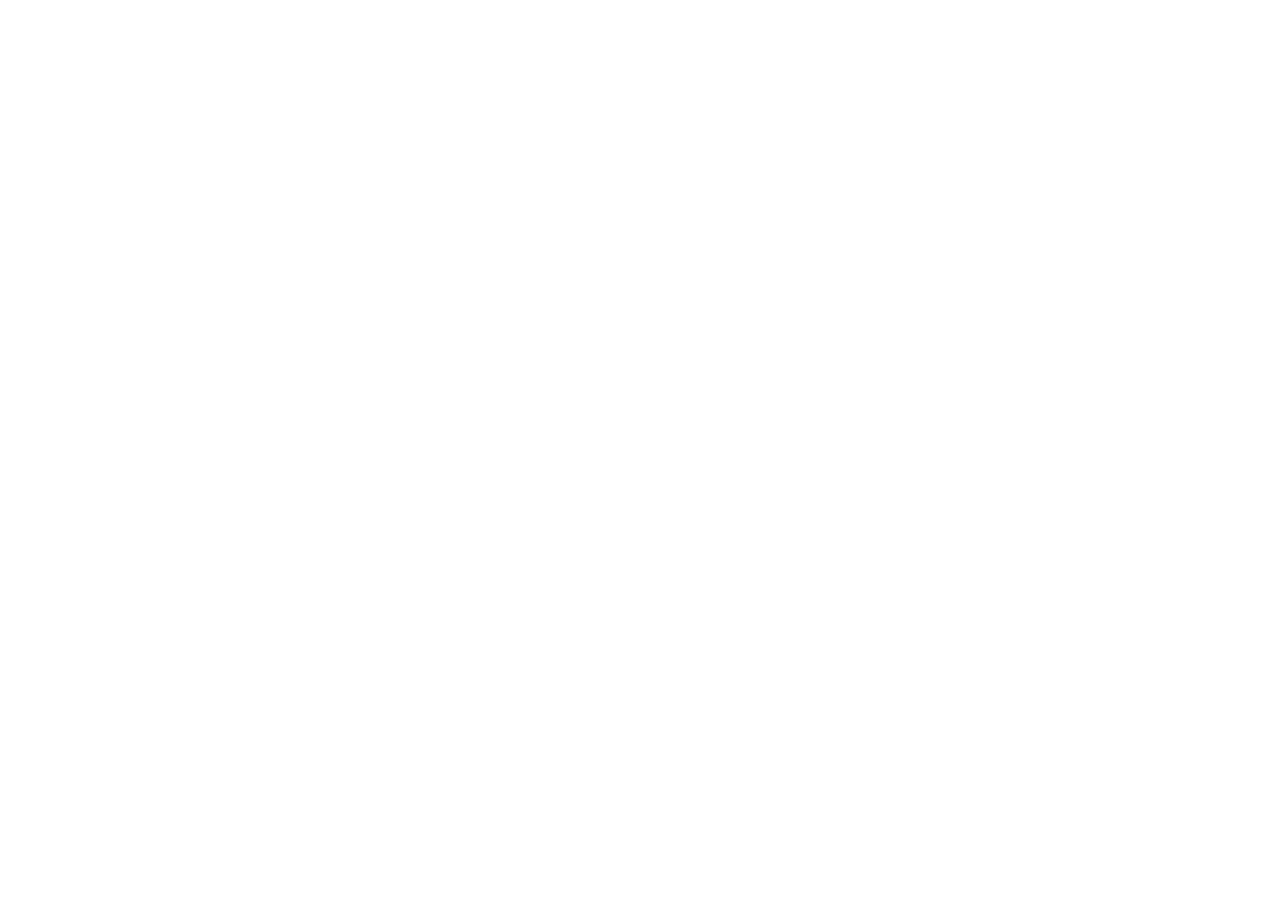
==== docs/index.html @ c81d0123 "Add files via upload" ====
<!doctype html>
<html lang="en">
  <head>
    <meta charset="UTF-8" />
   
    <meta name="viewport" content="width=device-width, initial-scale=1.0" />
    <title>Blood Donation</title>
    <script type="module" crossorigin src="/assets/index-DtscT96F.js"></script>
    <link rel="stylesheet" crossorigin href="/assets/index-D9Z60xPk.css">
  </head>
  <body>
    <div id="root"></div>
  </body>
</html>
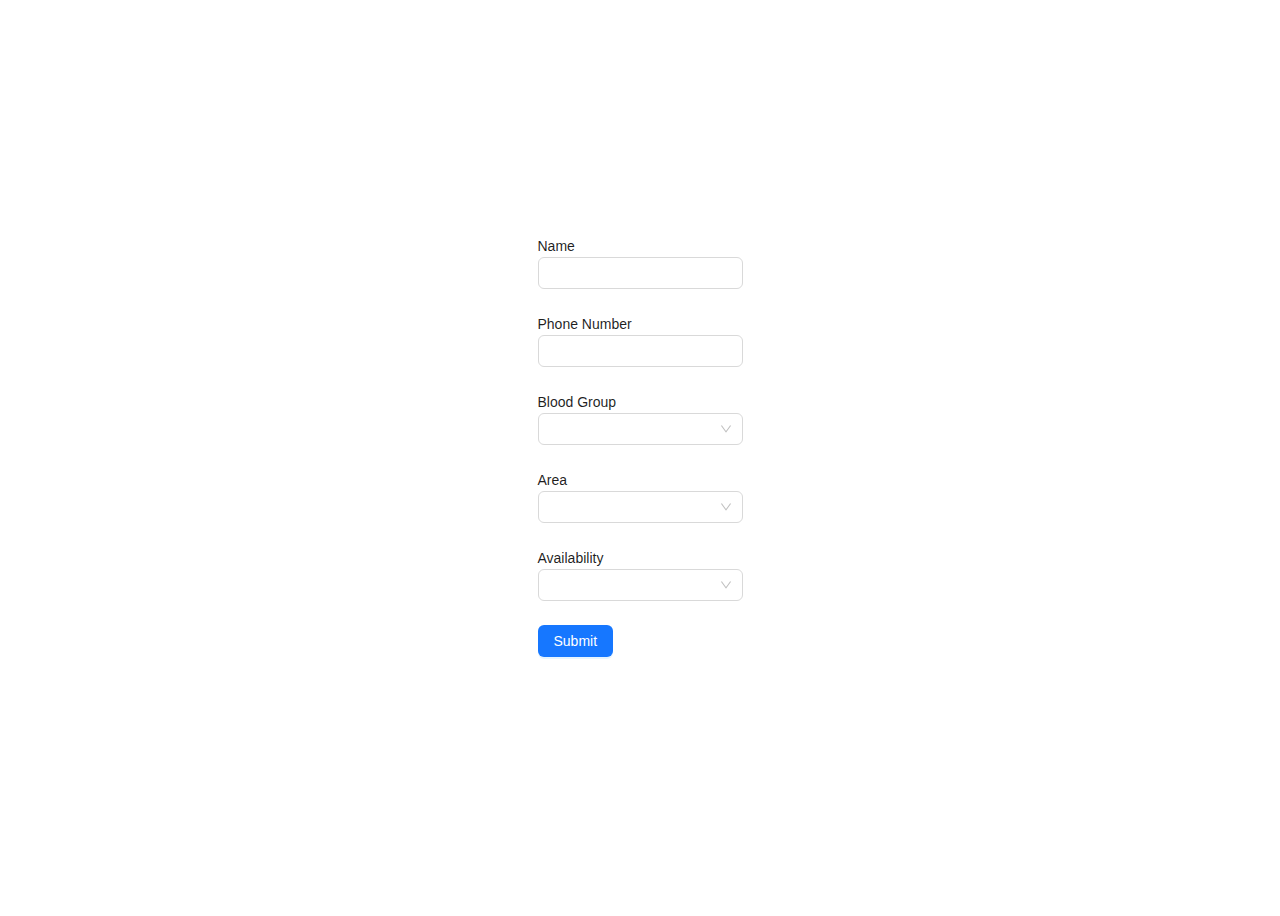
==== commit 20655614: "Add files via upload" ====
--- a/docs/index.html
+++ b/docs/index.html
@@ -2,11 +2,10 @@
 <html lang="en">
   <head>
     <meta charset="UTF-8" />
-   
+    <link rel="icon" type="image/svg+xml" href="/vite.svg" />
     <meta name="viewport" content="width=device-width, initial-scale=1.0" />
-    <title>Blood Donation</title>
-    <script type="module" crossorigin src="/assets/index-DtscT96F.js"></script>
-    <link rel="stylesheet" crossorigin href="/assets/index-D9Z60xPk.css">
+    <title>Vite + React + TS</title>
+    <script type="module" crossorigin src="/assets/index-QZLmNyQg.js"></script>
   </head>
   <body>
     <div id="root"></div>
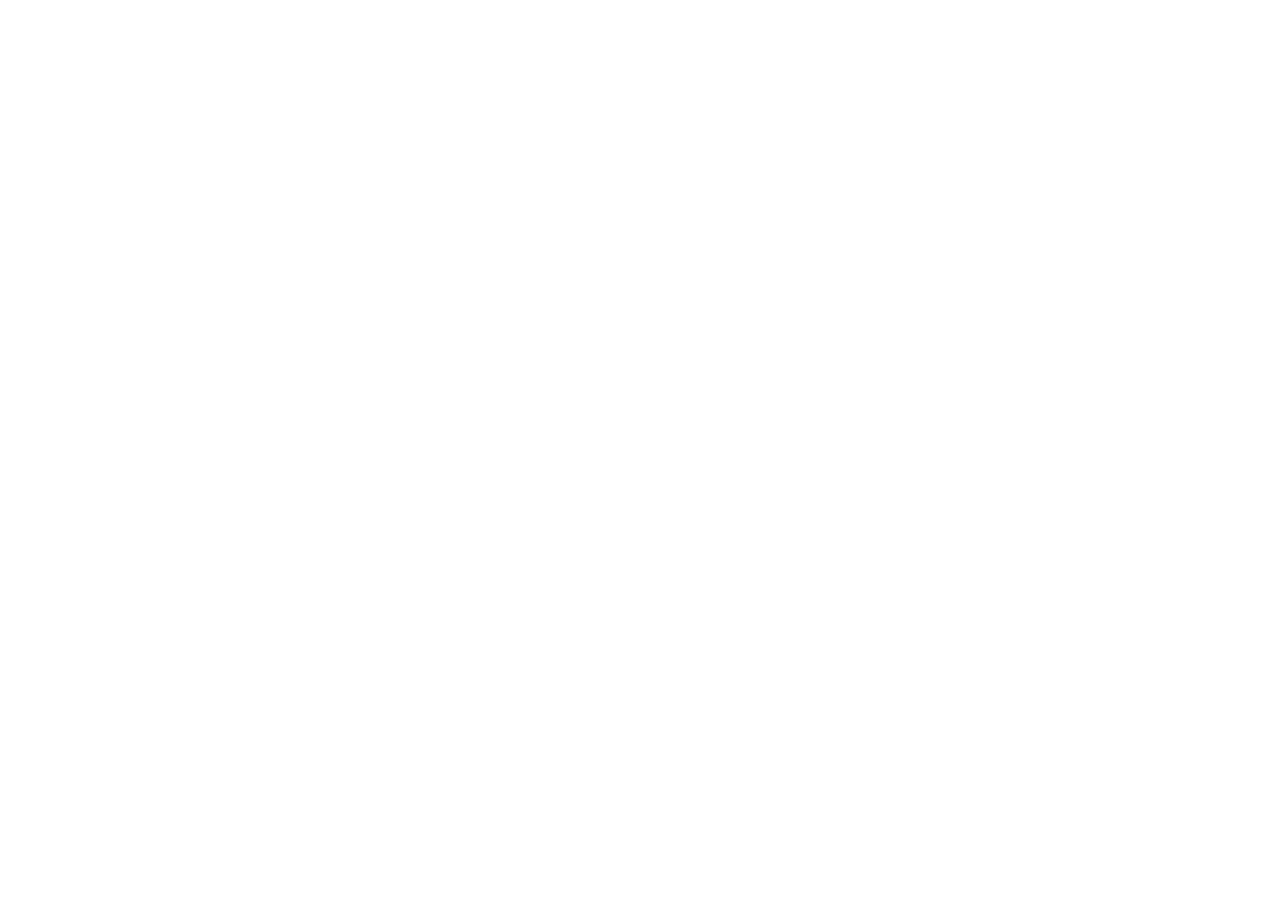
==== commit 20e6e0db: "Add files via upload" ====
--- a/docs/index.html
+++ b/docs/index.html
@@ -2,10 +2,10 @@
 <html lang="en">
   <head>
     <meta charset="UTF-8" />
-    <link rel="icon" type="image/svg+xml" href="/vite.svg" />
+    <link rel="icon" type="image/svg+xml" href="/blood-pressure.png" />
     <meta name="viewport" content="width=device-width, initial-scale=1.0" />
-    <title>Vite + React + TS</title>
-    <script type="module" crossorigin src="/assets/index-QZLmNyQg.js"></script>
+    <title>Blood Donation</title>
+    <script type="module" crossorigin src="/assets/index-C6yF6a4S.js"></script>
   </head>
   <body>
     <div id="root"></div>
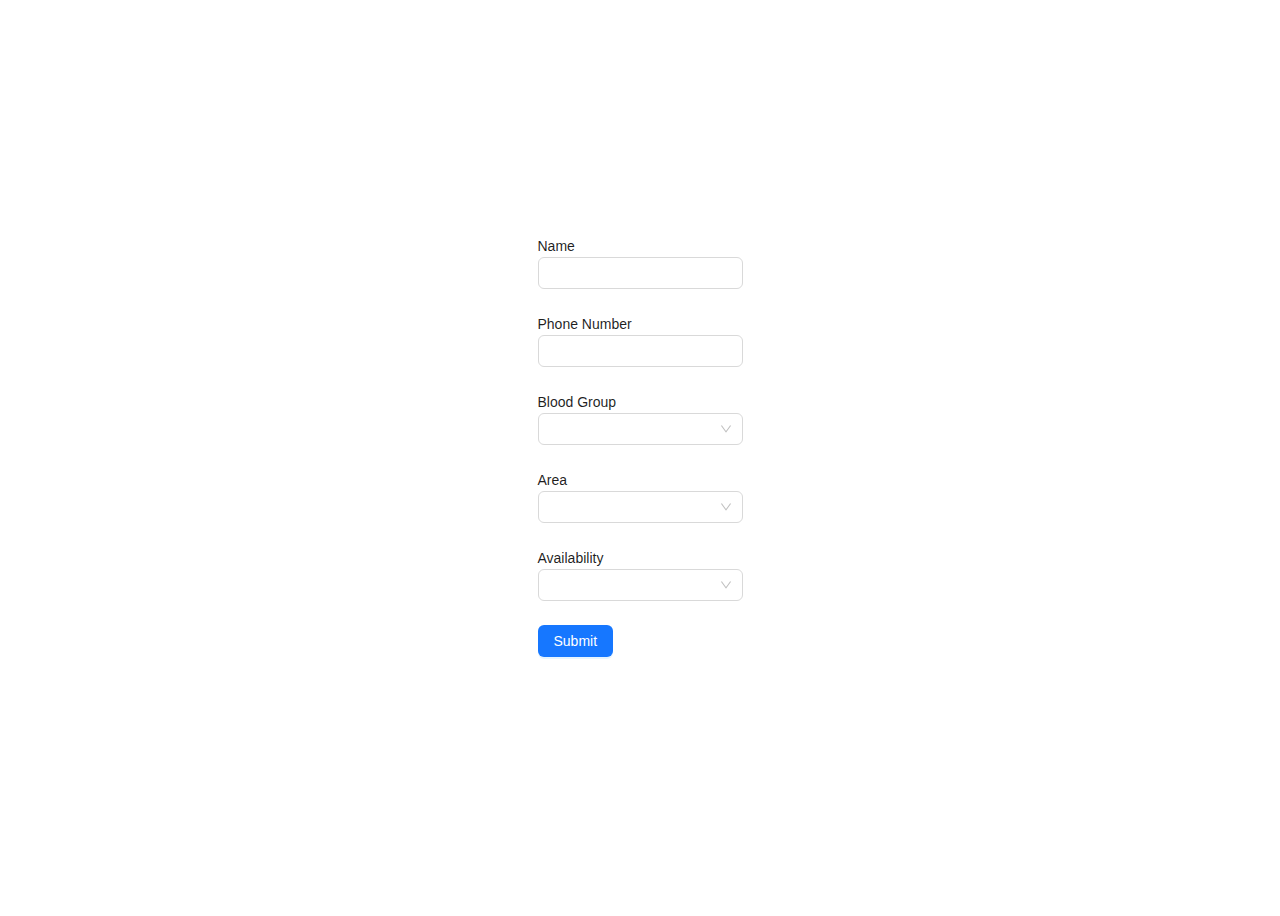
==== commit 9b2c393d: "Add files via upload" ====
--- a/docs/index.html
+++ b/docs/index.html
@@ -1,13 +1,16 @@
 <!doctype html>
 <html lang="en">
-  <head>
-    <meta charset="UTF-8" />
-    <link rel="icon" type="image/svg+xml" href="/blood-pressure.png" />
-    <meta name="viewport" content="width=device-width, initial-scale=1.0" />
-    <title>Blood Donation</title>
-    <script type="module" crossorigin src="/assets/index-C6yF6a4S.js"></script>
-  </head>
-  <body>
-    <div id="root"></div>
-  </body>
-</html>
+
+<head>
+  <meta charset="UTF-8" />
+  <link rel="icon" type="image/svg+xml" href="./blood-pressure.png" />
+  <meta name="viewport" content="width=device-width, initial-scale=1.0" />
+  <title>Blood Donation</title>
+  <script type="module" crossorigin src="./assets/index-C6yF6a4S.js"></script>
+</head>
+
+<body>
+  <div id="root"></div>
+</body>
+
+</html>